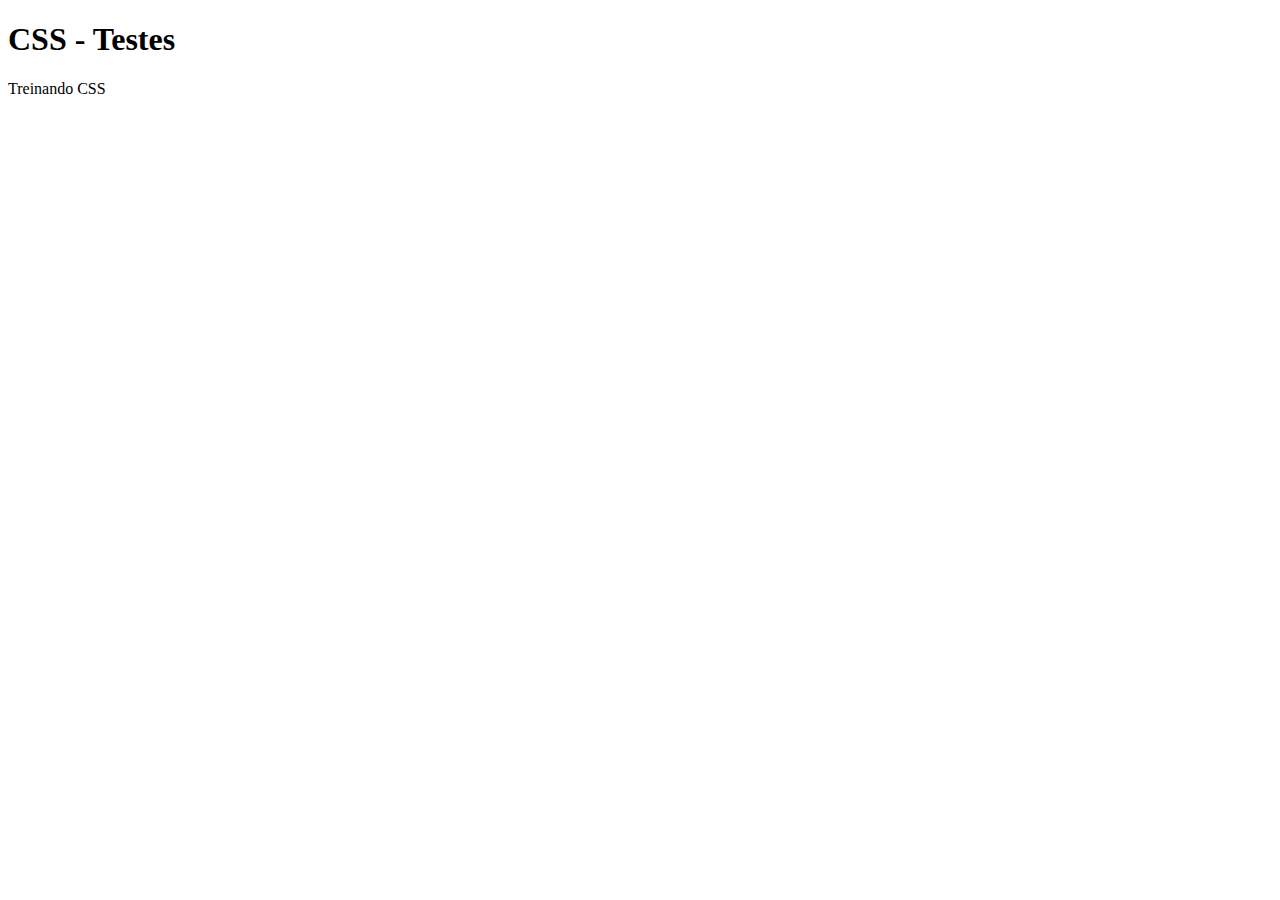
==== index.html @ c877dc83 "div" ====
<!DOCTYPE html>
<html lang="en">
<head>
    <meta charset="UTF-8">
    <meta http-equiv="X-UA-Compatible" content="IE=edge">
    <meta name="viewport" content="width=device-width, initial-scale=1.0">
    <title>Testes no CSS</title>
</head>
<body>
    <h1>CSS - Testes</h1>
    <p>Treinando CSS</p>
</body>
</html>
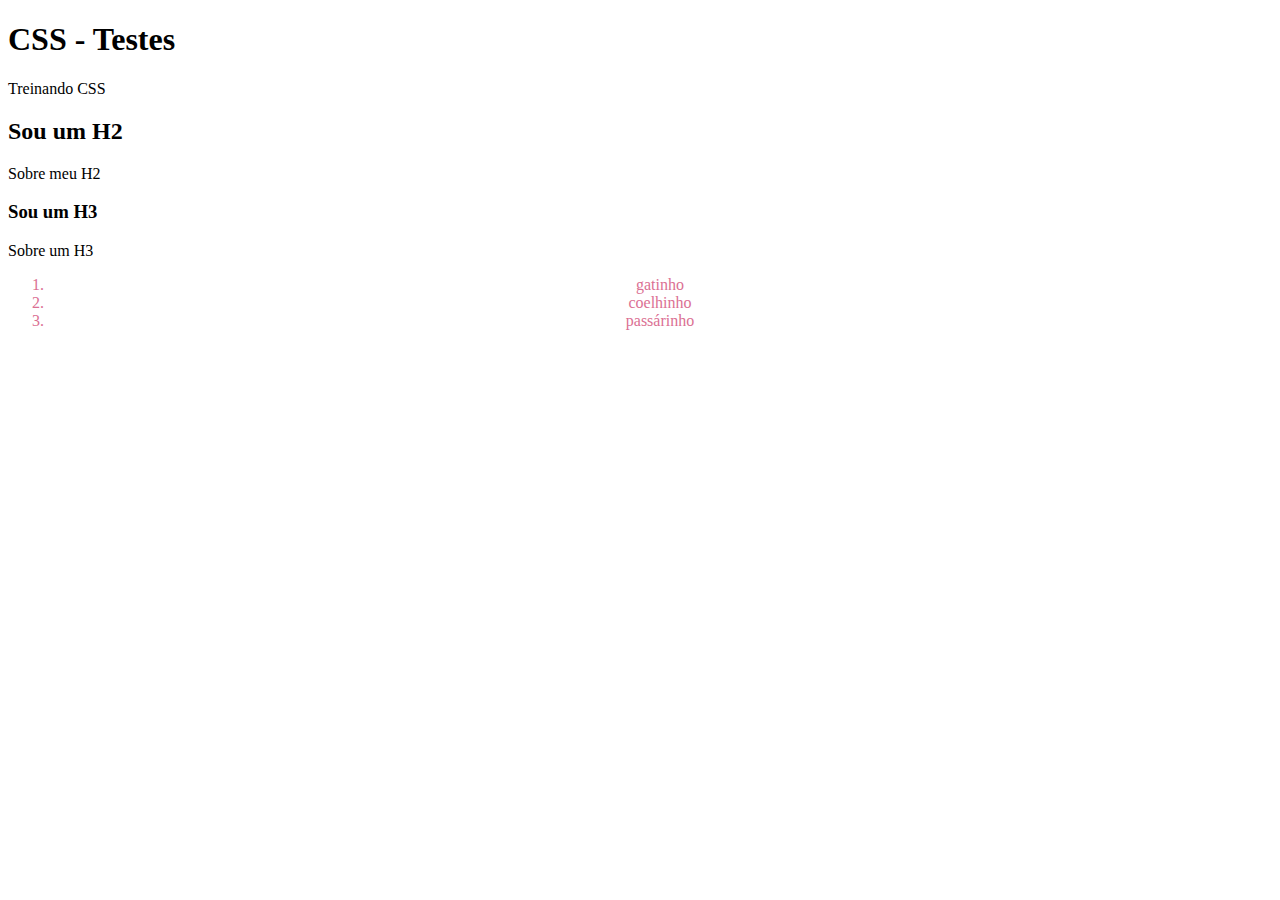
==== commit 01a061f5: "testes css" ====
--- a/index.html
+++ b/index.html
@@ -5,9 +5,22 @@
     <meta http-equiv="X-UA-Compatible" content="IE=edge">
     <meta name="viewport" content="width=device-width, initial-scale=1.0">
     <title>Testes no CSS</title>
+    <link rel="stylesheet" href="style.css">
 </head>
 <body>
     <h1>CSS - Testes</h1>
     <p>Treinando CSS</p>
+    <h2>Sou um H2</h2>
+    <p>Sobre meu H2</p>
+    <h3>Sou um H3</h3>
+    <p>Sobre um H3</p>
+
+    <div id="lista-bichinhos">
+        <ol>
+            <li>gatinho</li>
+            <li>coelhinho</li>
+            <li>passárinho</li>
+        </ol>
+    </div>
 </body>
 </html>--- a/style.css
+++ b/style.css
@@ -0,0 +1,55 @@
+header h2 {
+    font-size: 100px;
+    padding: 100px;
+    text-align: center;
+    background-color: aqua;
+    padding: 100px;
+}
+
+header nav ul li {
+    font-size: 30px;
+    list-style-type: upper-latin;
+    text-decoration: underline;
+    margin-left: 10px;
+    color: blue;
+}
+
+section {
+    padding: 50px;
+}
+
+#lista-bichinhos ol li{
+    color: palevioletred;
+    text-align: center;
+}
+
+main div p {
+    text-align: justify;
+    color: fuchsia;
+    padding: 25px;
+    background-color: blanchedalmond;
+}
+
+section h2 {
+    color: red;
+    background-color: darkblue;
+    padding: 20px;
+}
+
+section ol li {
+    color: violet;
+    background-color: red;
+    margin: 15px;
+}
+
+footer {
+    background-color: black;
+}
+
+footer p {
+    color: yellowgreen;
+}
+
+footer h2 {
+    text-decoration: line-through;
+}